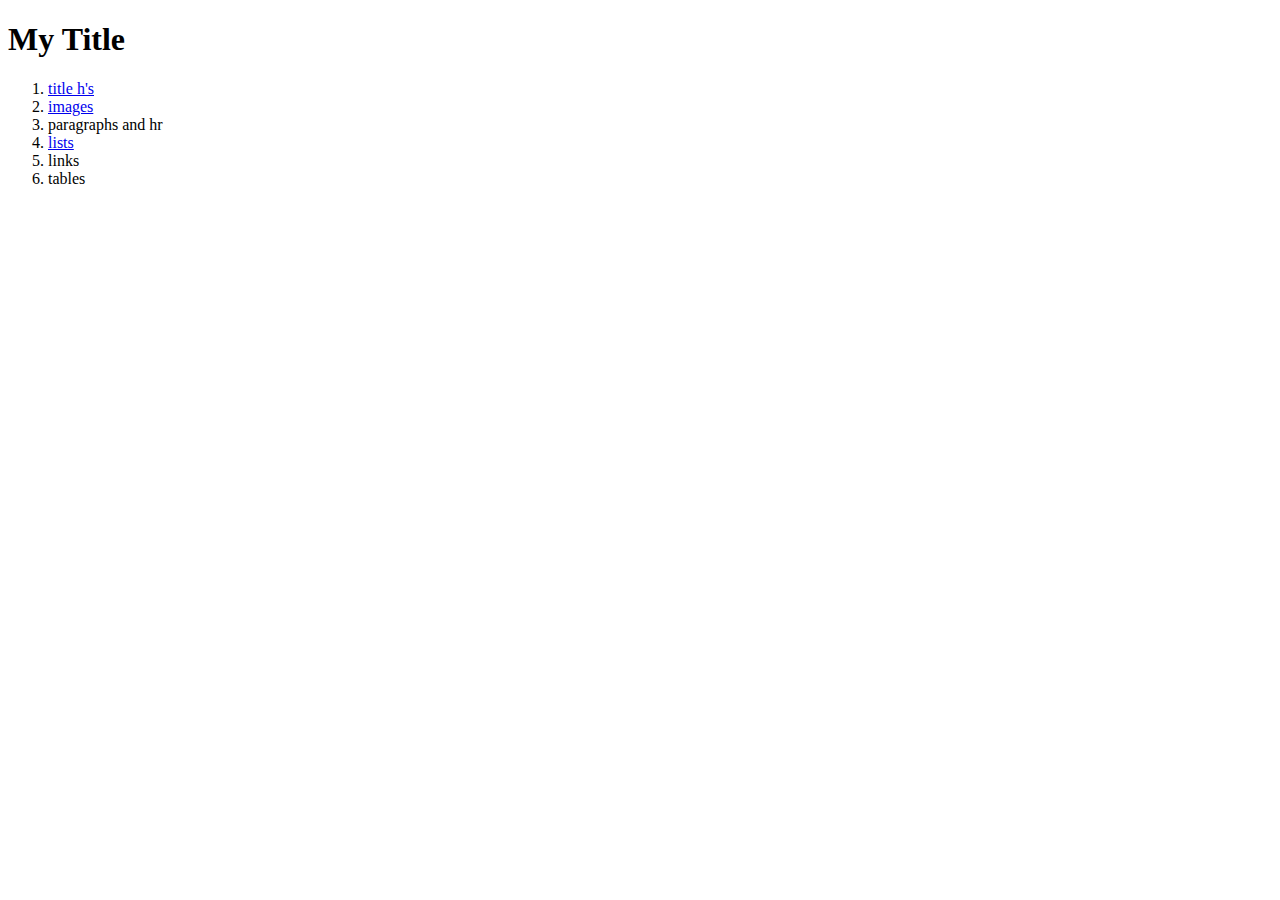
==== Web2/index.html @ e4d408a3 "added list and navigations" ====
<!DOCTYPE html>
<html lang="en">
<head>
    <meta charset="UTF-8">
    <meta http-equiv="X-UA-Compatible" content="IE=edge">
    <meta name="viewport" content="width=device-width, initial-scale=1.0">
    <title>Document</title>
</head>
<body>
    <h1>My Title</h1>

    <ol>
        <li><a href="titles.html"> title h's</a> </li>
        <li><a href="images.html"> images</a></li>
        <li>paragraphs and hr</li>
        <li><a href="Lists.html"> lists</a></li>
        <li>links</li>
        <li>tables</li>
    </ol>
</body>
</html>
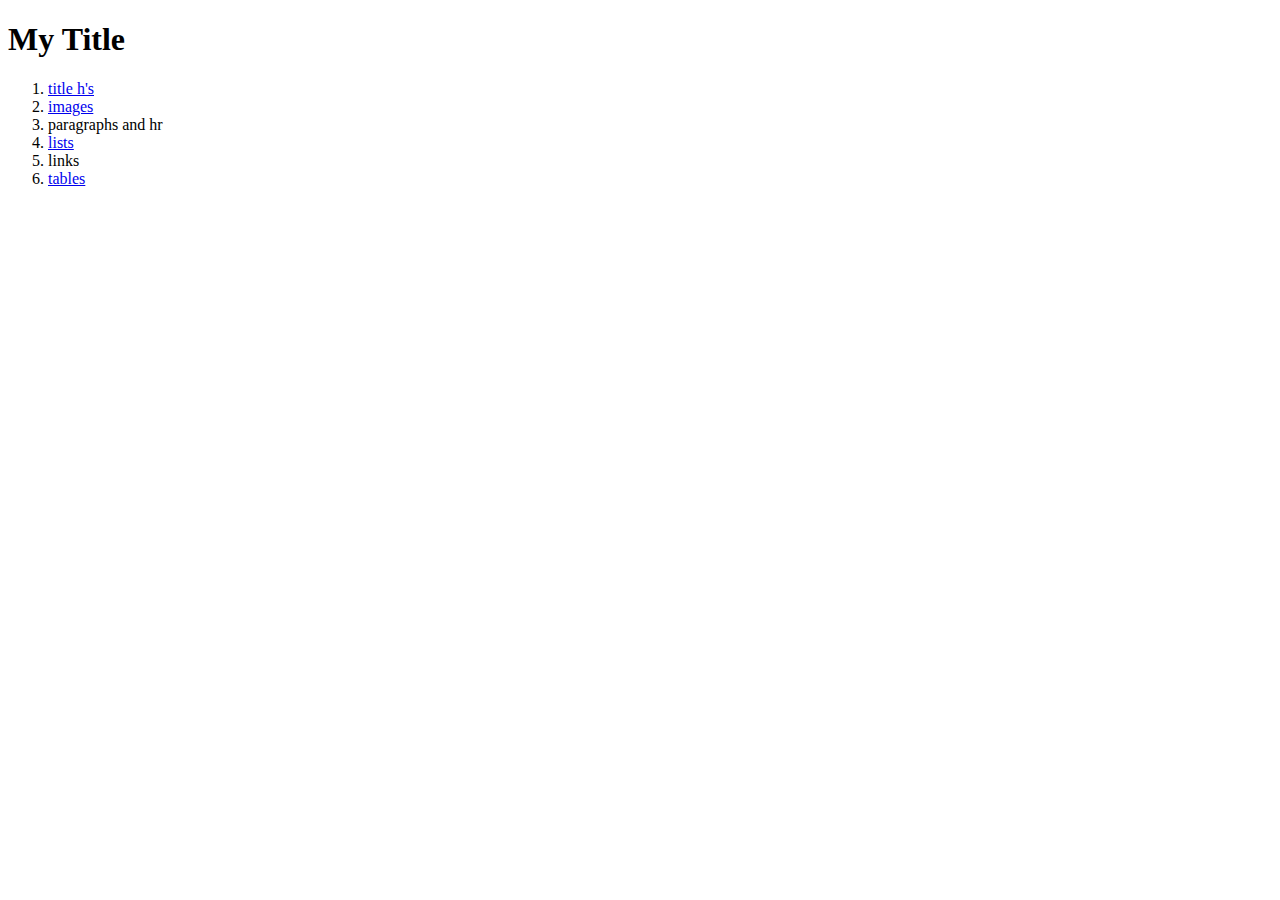
==== commit 6ac639d1: "tables" ====
--- a/Web2/index.html
+++ b/Web2/index.html
@@ -15,7 +15,7 @@
         <li>paragraphs and hr</li>
         <li><a href="Lists.html"> lists</a></li>
         <li>links</li>
-        <li>tables</li>
+        <li><a href="Tables/Tables.html"> tables</a></li>
     </ol>
 </body>
 </html>